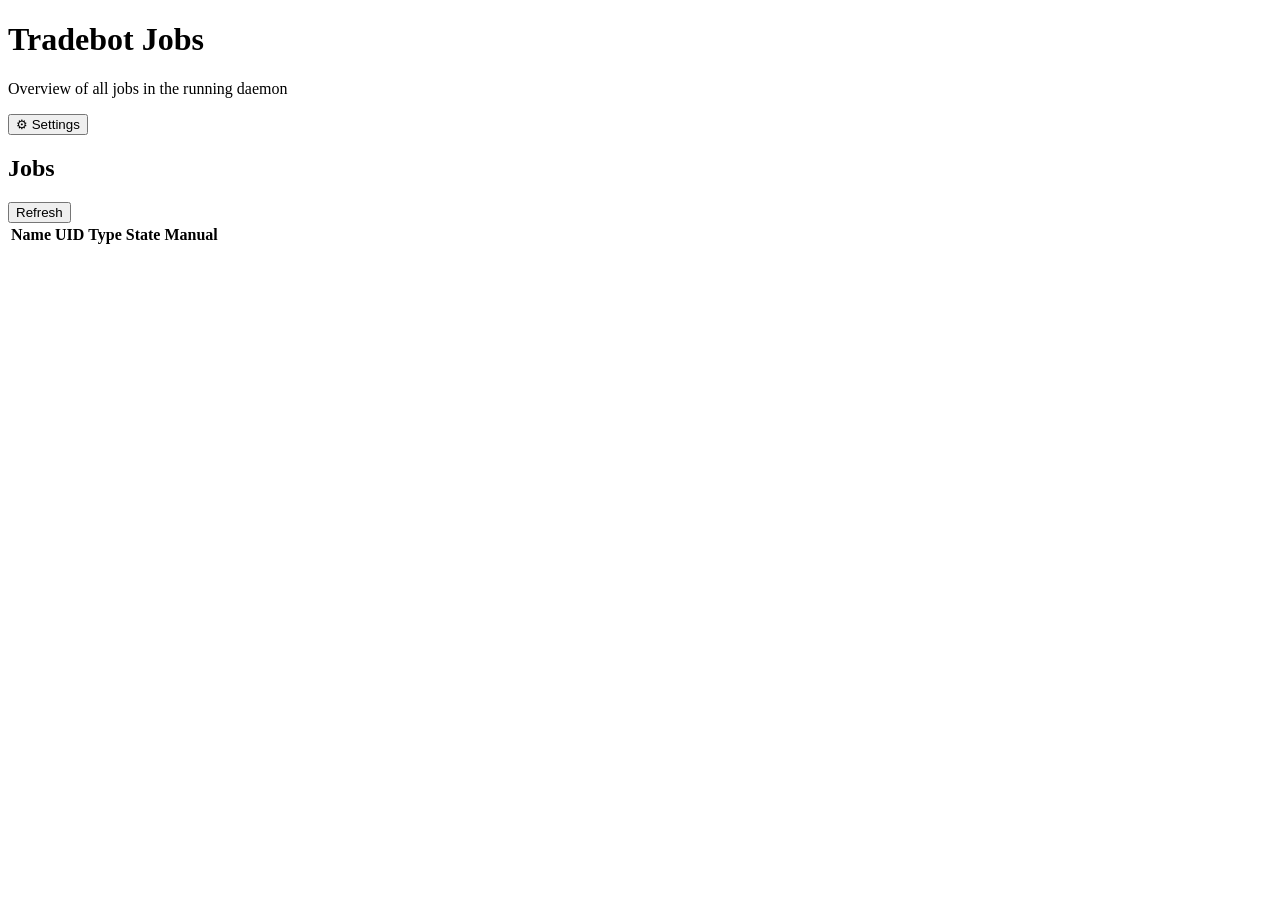
==== ui/static/index.html @ 70fa2743 "Remove close button in settings page when secrets file is missing." ====
<!DOCTYPE html>
<html lang="en">
<head>
  <meta charset="UTF-8">
  <title>Tradebot Jobs</title>
  <meta name="viewport" content="width=device-width, initial-scale=1">
  <link rel="stylesheet" href="/static/styles.css">
</head>
<body>
  <header class="tb-header">
    <h1>Tradebot Jobs</h1>
    <p class="tb-subtitle">Overview of all jobs in the running daemon</p>
    <button id="tb-settings-btn" class="tb-settings-btn" type="button" title="Settings">⚙ Settings</button>
  </header>

  <div id="tb-settings-backdrop" class="tb-modal-backdrop" hidden>
    <div class="tb-modal tb-settings-modal" id="tb-settings-modal">
      <div class="tb-modal-header">
        <h2>Settings</h2>
        <button id="tb-settings-close" class="tb-modal-close" type="button" aria-label="Close">×</button>
      </div>
      <div class="tb-modal-body">
        <section class="tb-settings-section">
          <h3>Exchanges</h3>
          <div class="tb-settings-block" data-key="coinbase" data-type="exchange">
            <label class="tb-settings-enable"><input type="checkbox" data-enable="coinbase"> Coinbase</label>
            <div class="tb-settings-fields">
              <label>Key ID <input type="text" data-config="coinbase" data-field="kid" placeholder="organizations/.../apiKeys/..."></label>
              <label>PEM <input type="text" data-config="coinbase" data-field="pem" placeholder="-----BEGIN EC PRIVATE KEY-----..."></label>
            </div>
          </div>
          <div class="tb-settings-block" data-key="coinex" data-type="exchange">
            <label class="tb-settings-enable"><input type="checkbox" data-enable="coinex"> CoinEx</label>
            <div class="tb-settings-fields">
              <label>Key <input type="text" data-config="coinex" data-field="key"></label>
              <label>Secret <input type="text" data-config="coinex" data-field="secret"></label>
            </div>
          </div>
        </section>
        <section class="tb-settings-section">
          <h3>Notifications</h3>
          <div class="tb-settings-block" data-key="telegram" data-type="notification">
            <label class="tb-settings-enable"><input type="checkbox" data-enable="telegram"> Telegram</label>
            <div class="tb-settings-fields">
              <label>Bot token <input type="text" data-config="telegram" data-field="token"></label>
              <label>Owner ID <input type="text" data-config="telegram" data-field="owner"></label>
              <label>Admin ID <input type="text" data-config="telegram" data-field="admin"></label>
              <label>Other IDs (comma-separated) <input type="text" data-config="telegram" data-field="others"></label>
            </div>
          </div>
          <div class="tb-settings-block" data-key="pushover" data-type="notification">
            <label class="tb-settings-enable"><input type="checkbox" data-enable="pushover"> Pushover</label>
            <div class="tb-settings-fields">
              <label>Application key <input type="text" data-config="pushover" data-field="application_key"></label>
              <label>User key <input type="text" data-config="pushover" data-field="user_key"></label>
            </div>
          </div>
        </section>
      </div>
      <div class="tb-modal-footer">
        <button id="tb-settings-save" type="button" class="tb-button" disabled>Save</button>
      </div>
    </div>
  </div>

  <div id="tb-saved-backdrop" class="tb-modal-backdrop" hidden>
    <div class="tb-modal tb-saved-modal" id="tb-saved-modal">
      <div class="tb-modal-body">
        <p class="tb-saved-message">Settings saved.</p>
      </div>
      <div class="tb-modal-footer">
        <button id="tb-saved-ok" type="button" class="tb-button">OK</button>
      </div>
    </div>
  </div>

  <div id="tb-error-backdrop" class="tb-modal-backdrop" hidden>
    <div class="tb-modal tb-error-modal" id="tb-error-modal">
      <div class="tb-modal-header">
        <h2>Settings error</h2>
        <button id="tb-error-close" class="tb-modal-close" type="button" aria-label="Close">×</button>
      </div>
      <div class="tb-modal-body">
        <p id="tb-error-message" class="tb-error-message"></p>
      </div>
      <div class="tb-modal-footer">
        <button id="tb-error-ok" type="button" class="tb-button">OK</button>
      </div>
    </div>
  </div>

  <div id="tb-confirm-backdrop" class="tb-modal-backdrop" hidden>
    <div class="tb-modal tb-confirm-modal" id="tb-confirm-modal">
      <div class="tb-modal-header">
        <h2>Confirm changes</h2>
        <button id="tb-confirm-cancel" class="tb-modal-close" type="button" aria-label="Cancel">×</button>
      </div>
      <div class="tb-modal-body">
        <p class="tb-confirm-hint">Review changes before saving. Old values are <span class="tb-old-value">struck in red</span>, new values are <span class="tb-new-value">in green</span>.</p>
        <div id="tb-confirm-diff" class="tb-confirm-diff"></div>
      </div>
      <div class="tb-modal-footer">
        <button id="tb-confirm-save" type="button" class="tb-button">Confirm &amp; save</button>
        <button id="tb-confirm-cancel-btn" type="button" class="tb-button tb-button-secondary">Cancel</button>
      </div>
    </div>
  </div>

  <main class="tb-main">
    <section class="tb-card">
      <div class="tb-card-header">
        <h2>Jobs</h2>
        <button id="tb-refresh" class="tb-button">Refresh</button>
      </div>
      <div id="tb-status" class="tb-status"></div>
      <div class="tb-table-wrapper">
        <table class="tb-table" id="tb-jobs-table">
          <thead>
            <tr>
              <th>Name</th>
              <th>UID</th>
              <th>Type</th>
              <th>State</th>
              <th>Manual</th>
            </tr>
          </thead>
          <tbody>
          </tbody>
        </table>
      </div>
    </section>
  </main>

  <script src="/static/main.js"></script>
</body>
</html>
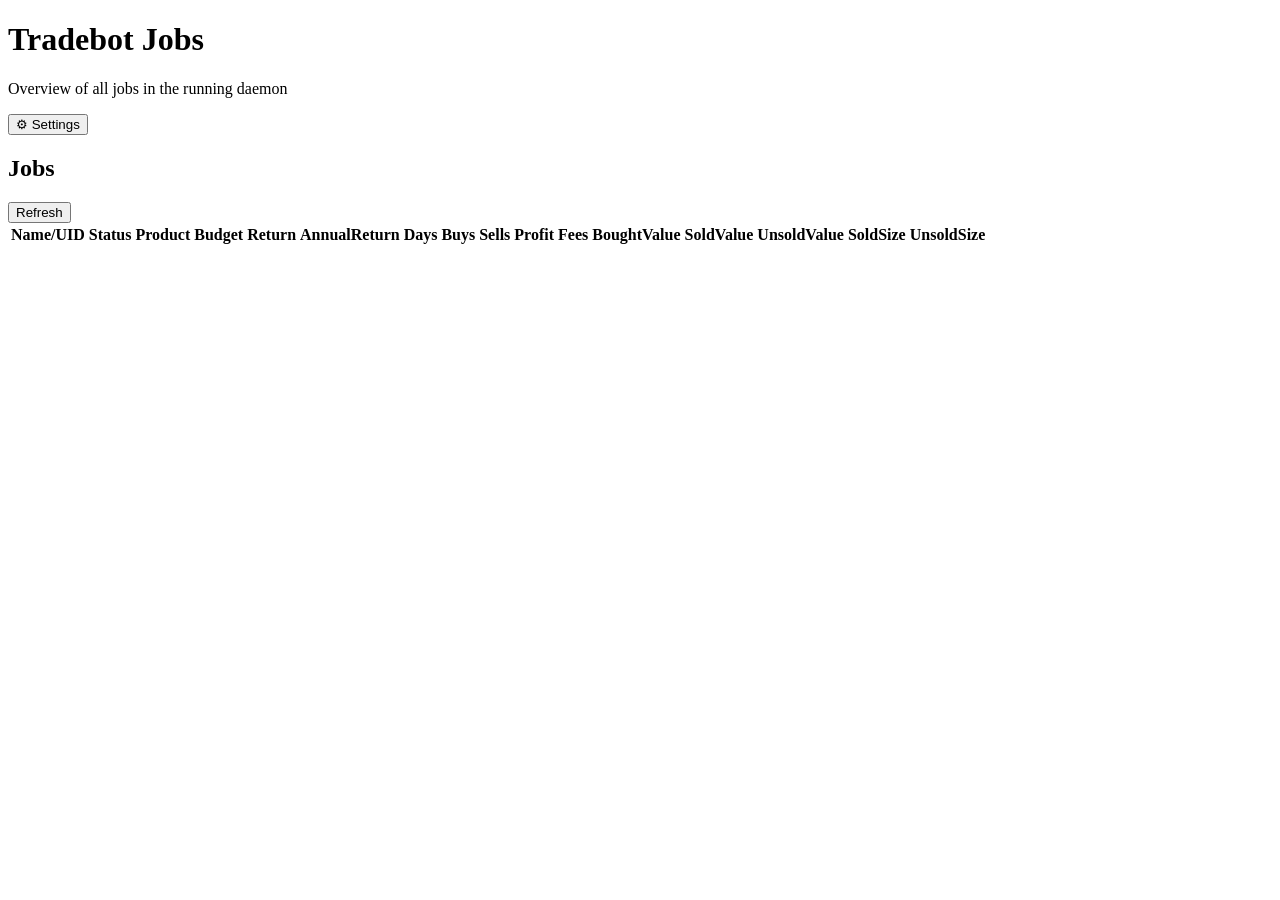
==== commit 8dc7fb95: "Updated jobs table to show all the fields shown in "status" command." ====
--- a/ui/static/index.html
+++ b/ui/static/index.html
@@ -117,11 +117,22 @@
         <table class="tb-table" id="tb-jobs-table">
           <thead>
             <tr>
-              <th>Name</th>
-              <th>UID</th>
-              <th>Type</th>
-              <th>State</th>
-              <th>Manual</th>
+              <th>Name/UID</th>
+              <th>Status</th>
+              <th>Product</th>
+              <th>Budget</th>
+              <th>Return</th>
+              <th>AnnualReturn</th>
+              <th>Days</th>
+              <th>Buys</th>
+              <th>Sells</th>
+              <th>Profit</th>
+              <th>Fees</th>
+              <th>BoughtValue</th>
+              <th>SoldValue</th>
+              <th>UnsoldValue</th>
+              <th>SoldSize</th>
+              <th>UnsoldSize</th>
             </tr>
           </thead>
           <tbody>
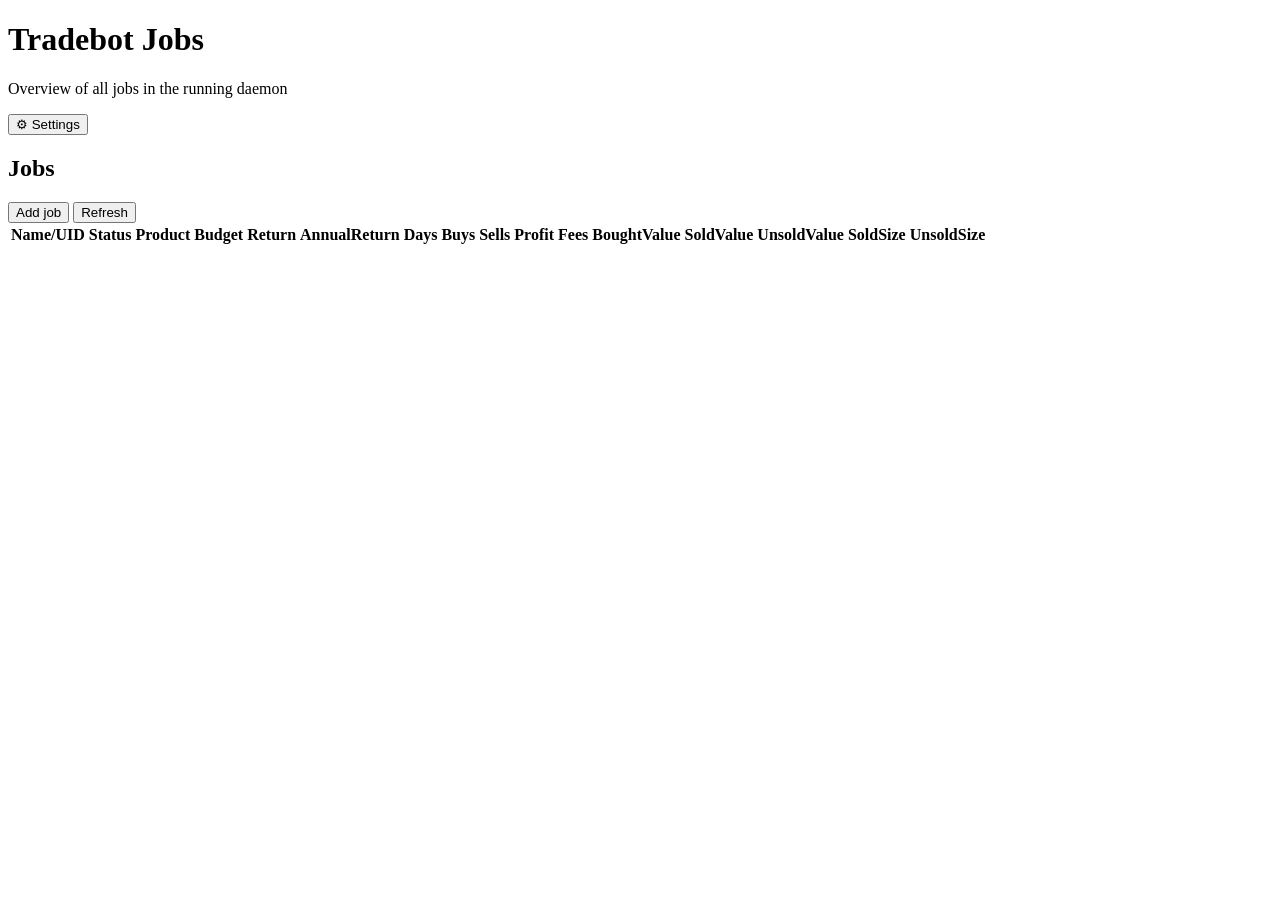
==== commit dedf4704: "Added UI support for waller add job functionality." ====
--- a/ui/static/index.html
+++ b/ui/static/index.html
@@ -106,13 +106,179 @@
     </div>
   </div>
 
+  <div id="tb-add-job-backdrop" class="tb-modal-backdrop" hidden>
+    <div class="tb-modal tb-add-job-modal" id="tb-add-job-modal">
+      <div class="tb-modal-header">
+        <h2>New job</h2>
+        <button id="tb-add-job-close" class="tb-modal-close" type="button" aria-label="Close">×</button>
+      </div>
+      <div class="tb-modal-body">
+        <form id="tb-add-job-form" class="tb-add-job-form" novalidate>
+          <div class="tb-add-job-row">
+            <label class="tb-add-job-field">
+              <span>Type</span>
+              <select id="tb-add-job-type">
+                <option value="waller">Waller</option>
+              </select>
+            </label>
+            <label class="tb-add-job-field">
+              <span>Name</span>
+              <input id="tb-add-job-name" type="text" required>
+            </label>
+          </div>
+
+          <div class="tb-add-job-row">
+            <label class="tb-add-job-field">
+              <span>Exchange</span>
+              <select id="tb-add-job-exchange">
+                <option value="coinbase">coinbase</option>
+                <option value="coinex">coinex</option>
+              </select>
+            </label>
+            <label class="tb-add-job-field">
+              <span>Product</span>
+              <input id="tb-add-job-product" type="text" placeholder="e.g. BCH-USD or BTCUSDT" required>
+            </label>
+          </div>
+
+          <fieldset class="tb-add-job-fieldset">
+            <legend>Price range</legend>
+            <div class="tb-add-job-row">
+              <label class="tb-add-job-field">
+                <span>Begin price</span>
+                <input id="tb-add-begin-price" type="number" step="any">
+              </label>
+              <label class="tb-add-job-field">
+                <span>End price</span>
+                <input id="tb-add-end-price" type="number" step="any">
+              </label>
+            </div>
+          </fieldset>
+
+          <fieldset class="tb-add-job-fieldset">
+            <legend>Buy spacing (choose one)</legend>
+            <div class="tb-add-job-row tb-add-job-row-split">
+              <label class="tb-add-job-field tb-add-job-radio-group">
+                <span><input type="radio" name="tb-add-buy-spacing" value="abs" checked> Interval</span>
+                <input id="tb-add-buy-interval" type="number" step="any" placeholder="absolute">
+              </label>
+              <label class="tb-add-job-field tb-add-job-radio-group">
+                <span><input type="radio" name="tb-add-buy-spacing" value="pct"> Interval %</span>
+                <input id="tb-add-buy-interval-pct" type="number" step="any" placeholder="% of last buy" disabled>
+              </label>
+            </div>
+          </fieldset>
+
+          <fieldset class="tb-add-job-fieldset">
+            <legend>Profit target (choose one)</legend>
+            <div class="tb-add-job-row tb-add-job-row-split">
+              <label class="tb-add-job-field tb-add-job-radio-group">
+                <span><input type="radio" name="tb-add-profit-mode" value="abs" checked> Fixed profit</span>
+                <input id="tb-add-profit-margin" type="number" step="any" placeholder="quote amount">
+              </label>
+              <label class="tb-add-job-field tb-add-job-radio-group">
+                <span><input type="radio" name="tb-add-profit-mode" value="pct"> Profit %</span>
+                <input id="tb-add-profit-margin-pct" type="number" step="any" placeholder="% of buy value" disabled>
+              </label>
+            </div>
+          </fieldset>
+
+          <fieldset class="tb-add-job-fieldset">
+            <legend>Size &amp; fees</legend>
+            <div class="tb-add-job-row tb-add-job-row-split">
+              <label class="tb-add-job-field">
+                <span>Buy size</span>
+                <input id="tb-add-buy-size" type="number" step="any">
+              </label>
+              <label class="tb-add-job-field">
+                <span>Cancel offset %</span>
+                <input id="tb-add-cancel-offset-pct" type="number" step="any" value="5">
+              </label>
+              <label class="tb-add-job-field">
+                <span>Fee %</span>
+                <input id="tb-add-fee-pct" type="number" step="any" value="0.25">
+              </label>
+            </div>
+          </fieldset>
+
+          <div id="tb-add-job-error" class="tb-error-message" hidden></div>
+
+          <div id="tb-add-job-preview" class="tb-add-job-preview" hidden>
+            <h3 class="tb-job-detail-section">Validation &amp; preview</h3>
+            <div class="tb-add-job-summary-grid">
+              <div class="tb-add-job-summary-card">
+                <h4>Overview</h4>
+                <table class="tb-table tb-add-job-summary-table">
+                  <tbody id="tb-add-job-overview-body"></tbody>
+                </table>
+              </div>
+              <div class="tb-add-job-summary-card">
+                <h4>Loop fees</h4>
+                <table class="tb-table tb-add-job-summary-table">
+                  <tbody id="tb-add-job-loop-body"></tbody>
+                </table>
+              </div>
+              <div class="tb-add-job-summary-card">
+                <h4>Price margins</h4>
+                <table class="tb-table tb-add-job-summary-table">
+                  <tbody id="tb-add-job-price-body"></tbody>
+                </table>
+              </div>
+              <div class="tb-add-job-summary-card">
+                <h4>Profit margins</h4>
+                <table class="tb-table tb-add-job-summary-table">
+                  <tbody id="tb-add-job-profit-body"></tbody>
+                </table>
+              </div>
+              <div class="tb-add-job-summary-card">
+                <h4>Target APR</h4>
+                <table class="tb-table tb-add-job-summary-table">
+                  <thead>
+                    <tr>
+                      <th>Rate</th>
+                      <th>Sells/day</th>
+                      <th>Sells/month</th>
+                      <th>Sells/year</th>
+                    </tr>
+                  </thead>
+                  <tbody id="tb-add-job-apr-body"></tbody>
+                </table>
+              </div>
+            </div>
+            <div class="tb-table-wrapper tb-add-job-pairs-wrapper">
+              <table class="tb-table tb-add-job-pairs-table">
+                <thead>
+                  <tr>
+                    <th>BuySize</th>
+                    <th>BuyPrice</th>
+                    <th>SellSize</th>
+                    <th>SellPrice</th>
+                    <th>PriceMargin</th>
+                    <th>Profit</th>
+                  </tr>
+                </thead>
+                <tbody id="tb-add-job-pairs-body"></tbody>
+              </table>
+            </div>
+          </div>
+        </form>
+      </div>
+      <div class="tb-modal-footer">
+        <button id="tb-add-job-validate" type="button" class="tb-button tb-button-secondary">Validate</button>
+        <button id="tb-add-job-create" type="button" class="tb-button" disabled>Create job</button>
+      </div>
+    </div>
+  </div>
+
   <main class="tb-main">
     <section class="tb-card">
       <div class="tb-card-header">
         <h2>Jobs</h2>
+        <button id="tb-add-job" class="tb-button tb-button-secondary" type="button">Add job</button>
         <button id="tb-refresh" class="tb-button">Refresh</button>
       </div>
       <div id="tb-status" class="tb-status"></div>
+      <div id="tb-filter-chips" class="tb-filter-chips" hidden></div>
       <div class="tb-table-wrapper">
         <table class="tb-table" id="tb-jobs-table">
           <thead>
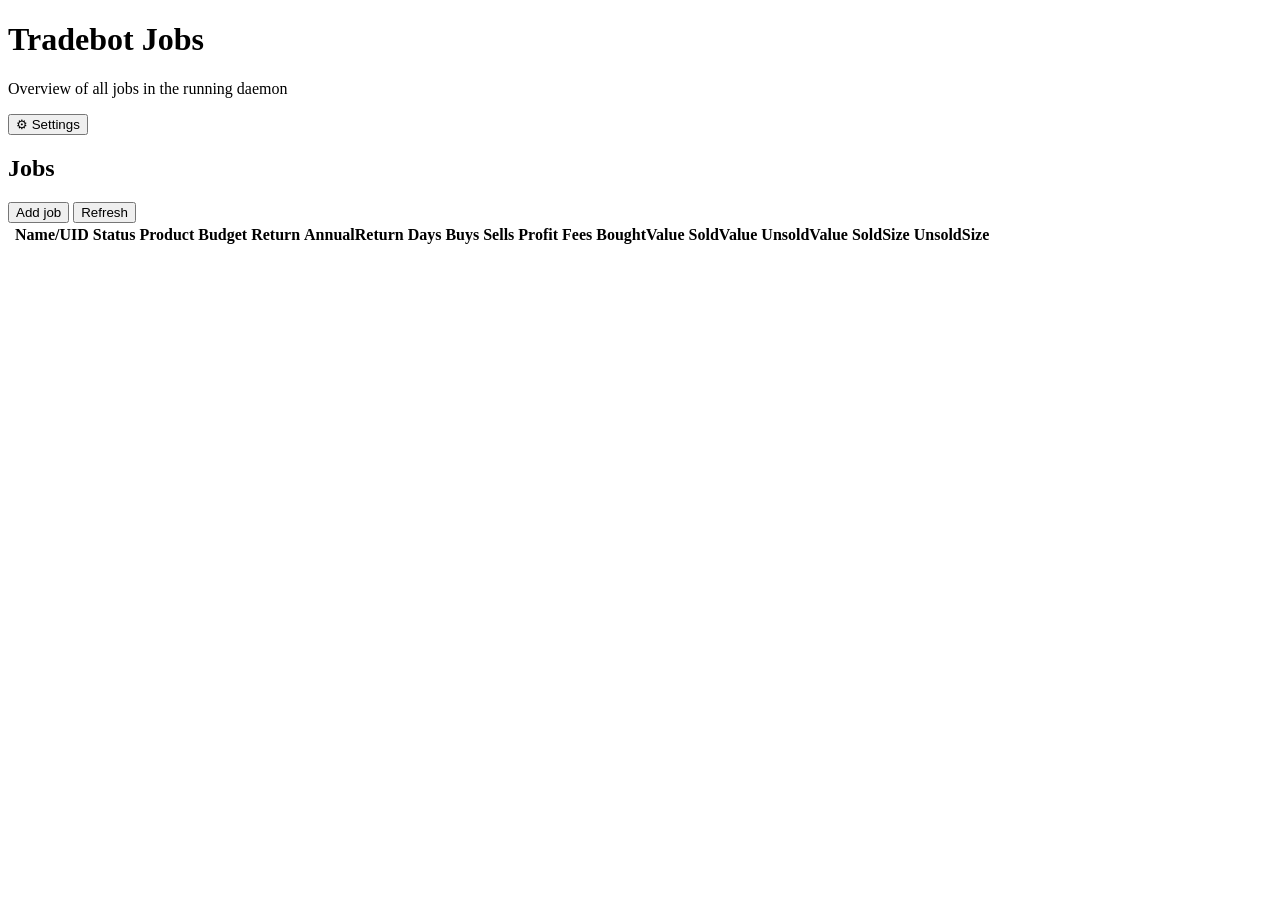
==== commit a49587ba: "Added job pause/resume button in jobs page" ====
--- a/ui/static/index.html
+++ b/ui/static/index.html
@@ -283,6 +283,7 @@
         <table class="tb-table" id="tb-jobs-table">
           <thead>
             <tr>
+              <th class="tb-col-action" title="Pause / Resume"></th>
               <th>Name/UID</th>
               <th>Status</th>
               <th>Product</th>
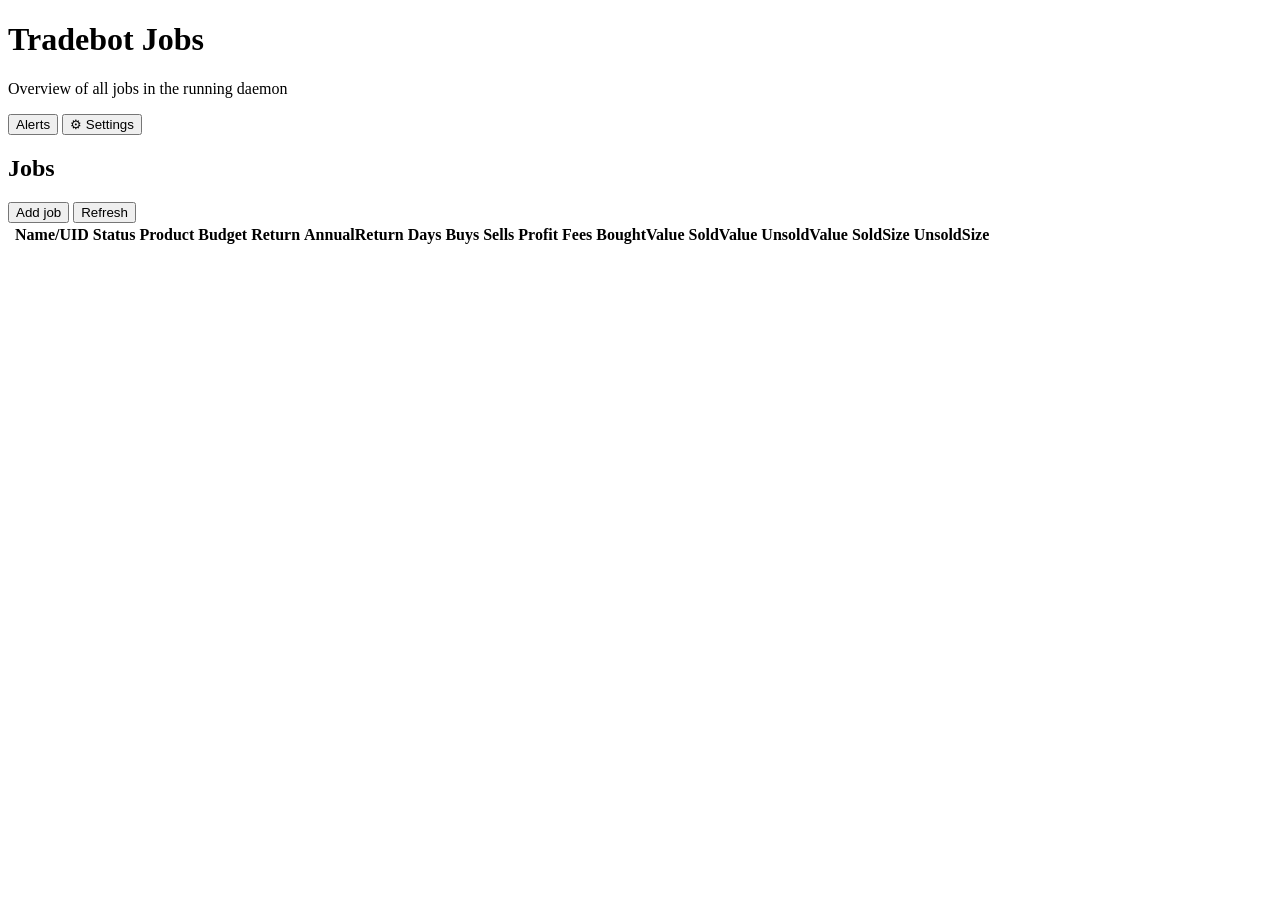
==== commit 644d9782: "Add support to set balance alerts from UI" ====
--- a/ui/static/index.html
+++ b/ui/static/index.html
@@ -10,7 +10,10 @@
   <header class="tb-header">
     <h1>Tradebot Jobs</h1>
     <p class="tb-subtitle">Overview of all jobs in the running daemon</p>
-    <button id="tb-settings-btn" class="tb-settings-btn" type="button" title="Settings">⚙ Settings</button>
+    <div class="tb-header-actions">
+      <button id="tb-alerts-btn" class="tb-settings-btn" type="button" title="Alerts">Alerts</button>
+      <button id="tb-settings-btn" class="tb-settings-btn" type="button" title="Settings">⚙ Settings</button>
+    </div>
   </header>
 
   <div id="tb-settings-backdrop" class="tb-modal-backdrop" hidden>
@@ -309,6 +312,41 @@
     </section>
   </main>
 
+  <div id="tb-alerts-backdrop" class="tb-modal-backdrop" hidden>
+    <div id="tb-alerts-modal" class="tb-modal tb-alerts-modal">
+      <div class="tb-modal-header">
+        <h2>Alerts</h2>
+        <button type="button" id="tb-alerts-close" class="tb-modal-close" aria-label="Close">&times;</button>
+      </div>
+      <div class="tb-modal-body">
+        <h3 class="tb-alerts-section-title">Current low balance alerts</h3>
+        <div id="tb-alerts-current" class="tb-alerts-current"></div>
+        <h3 class="tb-alerts-section-title">Set low balance alert</h3>
+        <div class="tb-alerts-form">
+          <div class="tb-alerts-form-row">
+            <label for="tb-alerts-exchange">Exchange</label>
+            <select id="tb-alerts-exchange">
+              <option value="">Default (all exchanges)</option>
+              <option value="coinbase">coinbase</option>
+              <option value="coinex">coinex</option>
+            </select>
+          </div>
+          <div class="tb-alerts-form-row">
+            <label for="tb-alerts-currency">Currency</label>
+            <input type="text" id="tb-alerts-currency" placeholder="e.g. USD" maxlength="10">
+          </div>
+          <div class="tb-alerts-form-row">
+            <label for="tb-alerts-limit">Minimum amount</label>
+            <input type="text" id="tb-alerts-limit" placeholder="e.g. 200" inputmode="decimal">
+          </div>
+          <button type="button" id="tb-alerts-add-row" class="tb-button tb-button-secondary">Add limit</button>
+          <div id="tb-alerts-pending-list" class="tb-alerts-pending-list"></div>
+          <button type="button" id="tb-alerts-save" class="tb-button">Save</button>
+        </div>
+      </div>
+    </div>
+  </div>
+
   <script src="/static/main.js"></script>
 </body>
 </html>
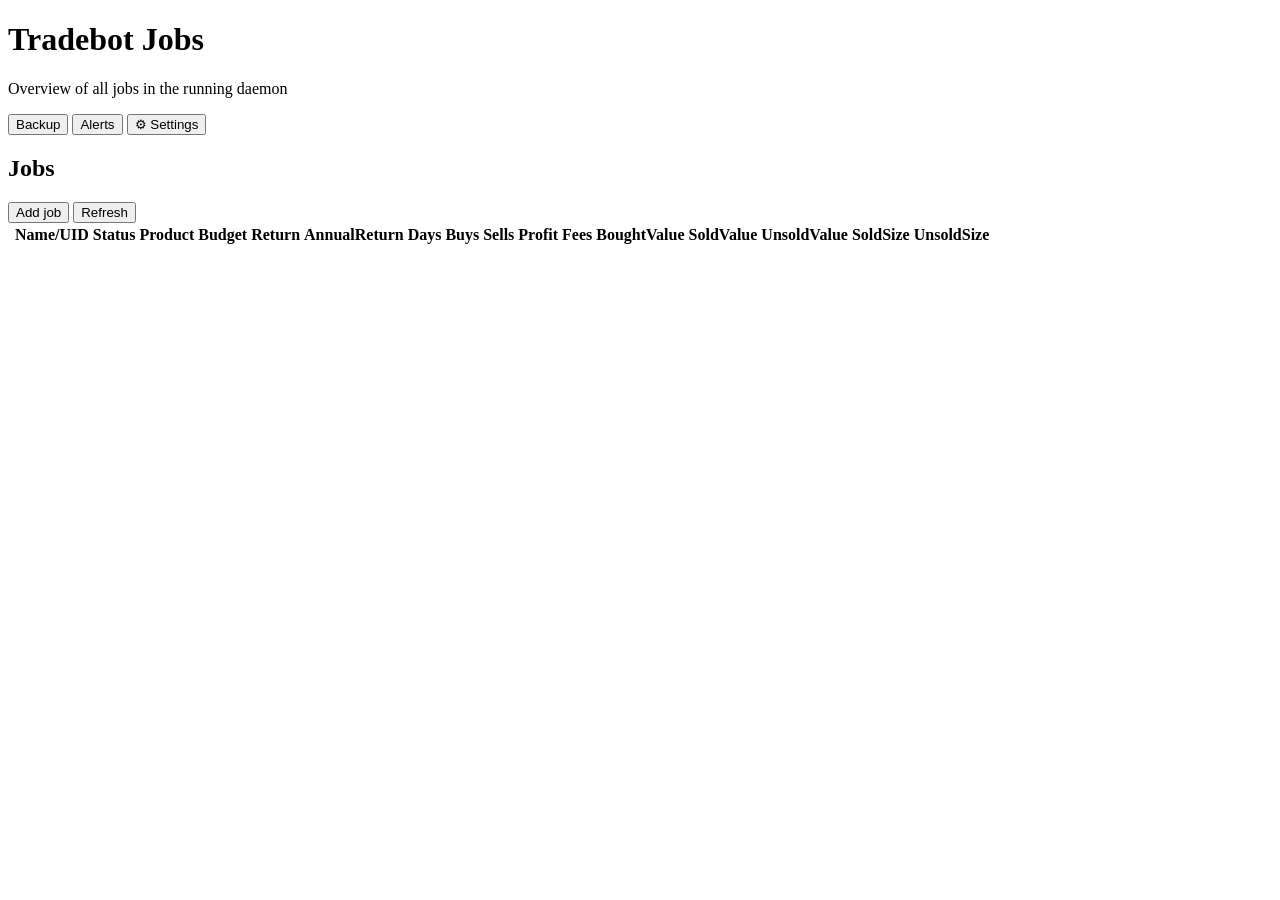
==== commit 91b9989a: "Added db backup api and button in UI" ====
--- a/ui/static/index.html
+++ b/ui/static/index.html
@@ -11,6 +11,7 @@
     <h1>Tradebot Jobs</h1>
     <p class="tb-subtitle">Overview of all jobs in the running daemon</p>
     <div class="tb-header-actions">
+      <button id="tb-backup-btn" class="tb-settings-btn" type="button" title="Download database backup">Backup</button>
       <button id="tb-alerts-btn" class="tb-settings-btn" type="button" title="Alerts">Alerts</button>
       <button id="tb-settings-btn" class="tb-settings-btn" type="button" title="Settings">⚙ Settings</button>
     </div>
@@ -113,7 +114,11 @@
     <div class="tb-modal tb-add-job-modal" id="tb-add-job-modal">
       <div class="tb-modal-header">
         <h2>New job</h2>
-        <button id="tb-add-job-close" class="tb-modal-close" type="button" aria-label="Close">×</button>
+        <div class="tb-add-job-header-right">
+          <span class="tb-add-job-budget-label">Budget:</span>
+          <span id="tb-add-job-budget-value" class="tb-add-job-budget-value">—</span>
+          <button id="tb-add-job-close" class="tb-modal-close" type="button" aria-label="Close">×</button>
+        </div>
       </div>
       <div class="tb-modal-body">
         <form id="tb-add-job-form" class="tb-add-job-form" novalidate>
